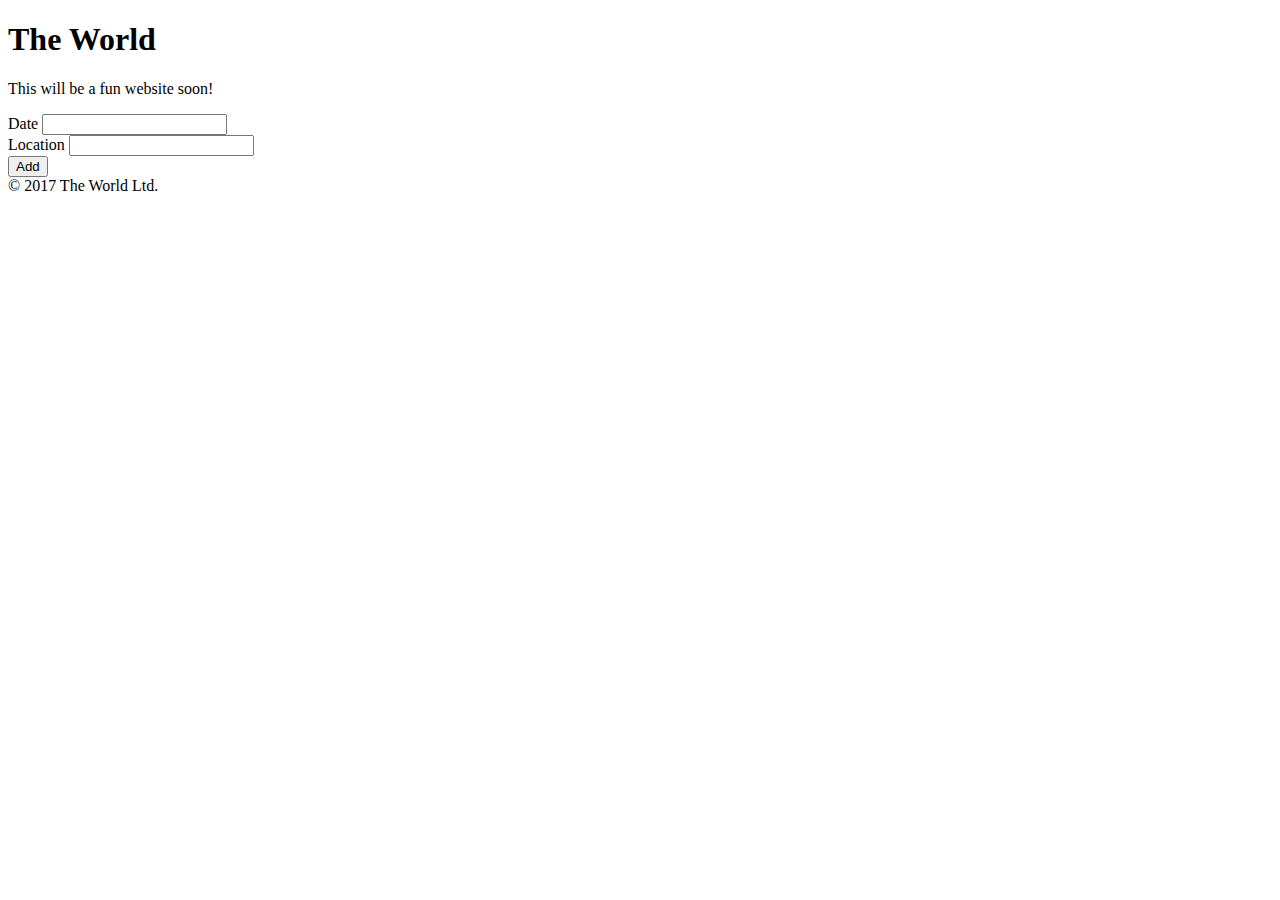
==== TheWorld/wwwroot/index.html @ d8021028 "Add the world solution and project" ====
﻿<!DOCTYPE html>
<html>
<head>
    <meta charset="utf-8" />
    <title>The World</title>
</head>
<body>
    <div>
        <h1>The World</h1>
        <p>This will be a fun website soon!</p>

        <form>
            <div>
                <label>Date</label>
                <input />
            </div>
            <div>
                <label>Location</label>
                <input />
            </div>
            <div><input type="submit" value="Add" /></div>
        </form>
    </div>
    <div>
        &copy; 2017 The World Ltd.
    </div>
</body>
</html>
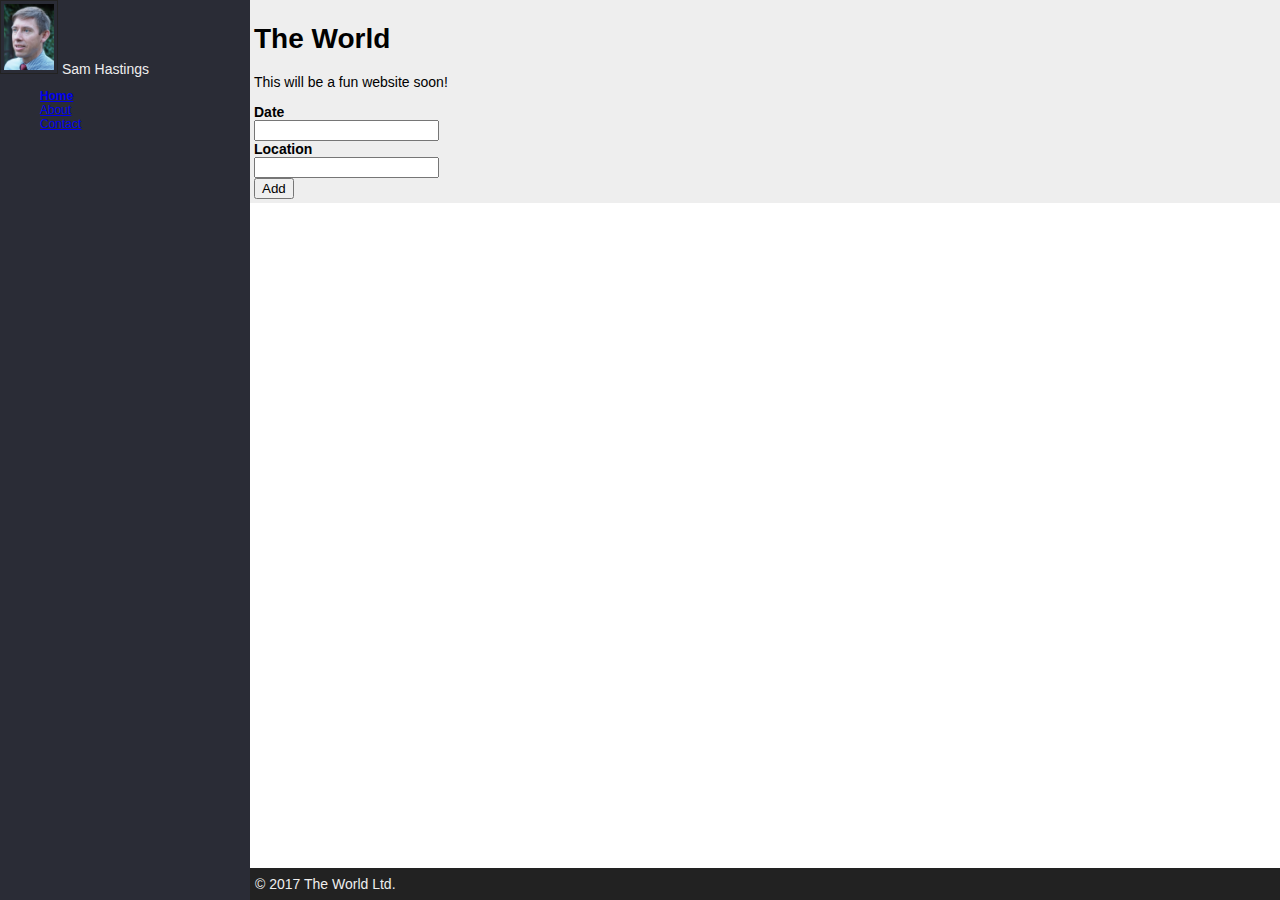
==== commit d8a381a6: "style the site" ====
--- a/TheWorld/wwwroot/index.html
+++ b/TheWorld/wwwroot/index.html
@@ -3,26 +3,38 @@
 <head>
     <meta charset="utf-8" />
     <title>The World</title>
+    <link rel="stylesheet" href="css/site.css" />
 </head>
 <body>
-    <div>
-        <h1>The World</h1>
-        <p>This will be a fun website soon!</p>
+    <div id="sidebar">
+        <img src="img/user1.jpg"  alt="headshot" class="headshot"/>
+        <span>Sam Hastings</span>
+        <ul class="menu">
+            <li class="active"><a href="#">Home</a></li>
+            <li><a href="#">About</a></li>
+            <li><a href="#">Contact</a></li>
+        </ul>
+    </div>
+    <div id="wrapper">
+        <div id="main">
+            <h1>The World</h1>
+            <p>This will be a fun website soon!</p>
 
-        <form>
-            <div>
-                <label>Date</label>
-                <input />
-            </div>
-            <div>
-                <label>Location</label>
-                <input />
-            </div>
-            <div><input type="submit" value="Add" /></div>
-        </form>
-    </div>
-    <div>
-        &copy; 2017 The World Ltd.
+            <form>
+                <div>
+                    <label>Date</label>
+                    <input />
+                </div>
+                <div>
+                    <label>Location</label>
+                    <input />
+                </div>
+                <div><input type="submit" value="Add" /></div>
+            </form>
+        </div>
+        <div id="footer">
+            &copy; 2017 The World Ltd.
+        </div>
     </div>
 </body>
 </html>--- a/TheWorld/wwwroot/css/site.css
+++ b/TheWorld/wwwroot/css/site.css
@@ -0,0 +1,66 @@
+﻿body {
+    font-family: sans-serif;
+    font-size: 14px;
+    margin: 0;
+}
+
+label {
+    font-weight: bold;
+    display: block;
+}
+
+input[type=text], input[type=password], textarea {
+    width: 150px;
+}
+
+input[type=submit] {
+    width: auto;
+}
+
+#main {
+    background-color: #eee;
+    padding: 4px;
+    margin: 0;
+}
+
+#footer {
+    background-color: #222;
+    color: #eee;
+    padding: 8px 5px;
+    position: fixed;
+    bottom: 0;
+    width: 100%;
+}
+
+.headshot {
+    max-width: 50px;
+    border: 1px solid #222;
+    padding: 3px;
+}
+
+.menu {
+    font-size: 12px;
+}
+
+.menu li {
+    list-style-type: none;
+}
+
+.menu li.active {
+    font-weight:bold;
+}
+
+#sidebar {
+    background: #2a2c36;
+    color: #eee;
+    position: fixed;
+    height: 100%;
+    width: 250px;
+    overflow: hidden;
+    left: 0;
+    margin: 0;
+}
+
+#wrapper {
+    margin: 0 0 0 250px;
+}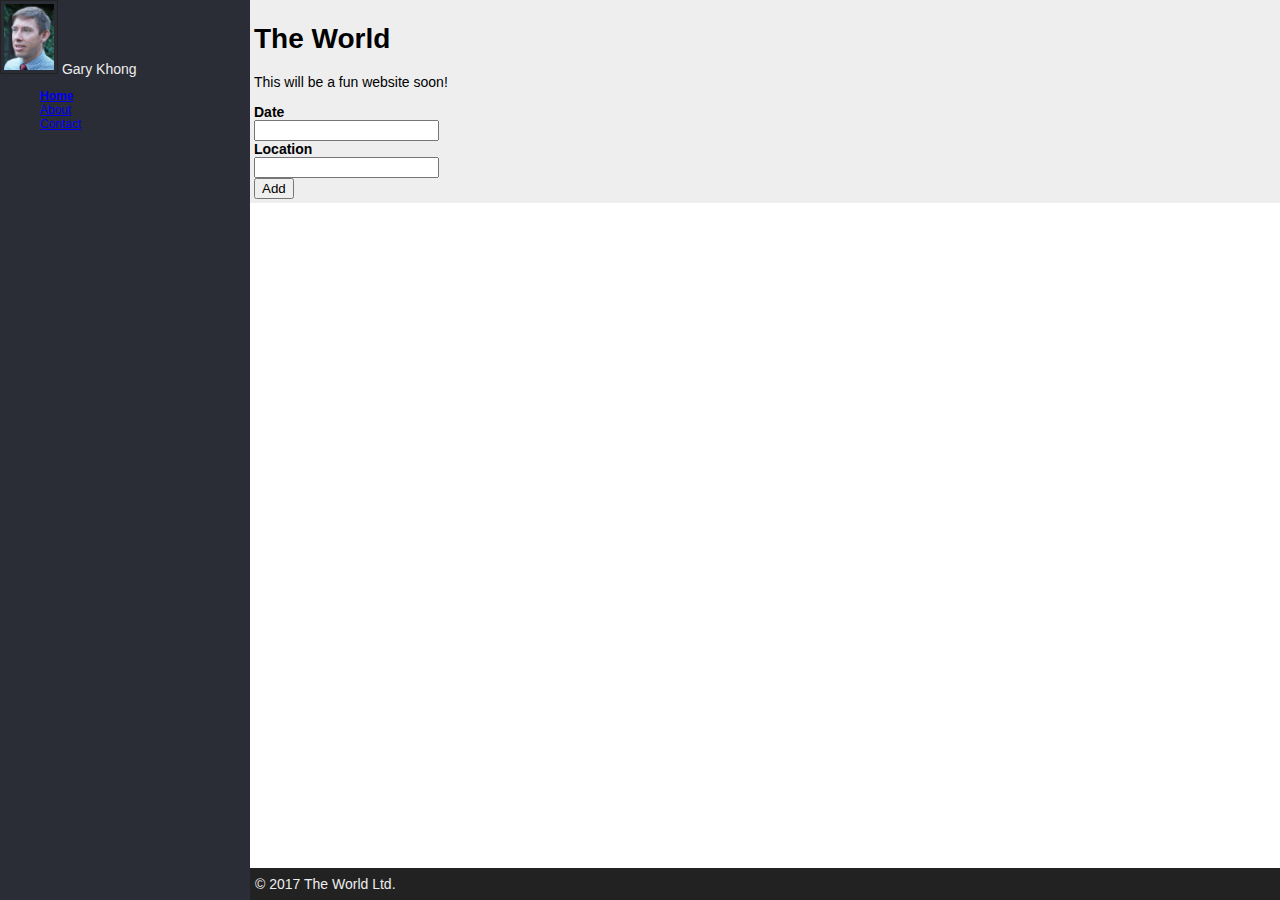
==== commit ab0f1c59: "with jquery to change the color of the background of the main element" ====
--- a/TheWorld/wwwroot/index.html
+++ b/TheWorld/wwwroot/index.html
@@ -8,7 +8,7 @@
 <body>
     <div id="sidebar">
         <img src="img/user1.jpg"  alt="headshot" class="headshot"/>
-        <span>Sam Hastings</span>
+        <span id="username">Sam Hastings</span>
         <ul class="menu">
             <li class="active"><a href="#">Home</a></li>
             <li><a href="#">About</a></li>
@@ -36,5 +36,8 @@
             &copy; 2017 The World Ltd.
         </div>
     </div>
+
+    <script type="text/javascript" src="lib/jquery/dist/jquery.min.js"></script>
+    <script type="text/javascript" src="js/site.js"></script>
 </body>
 </html>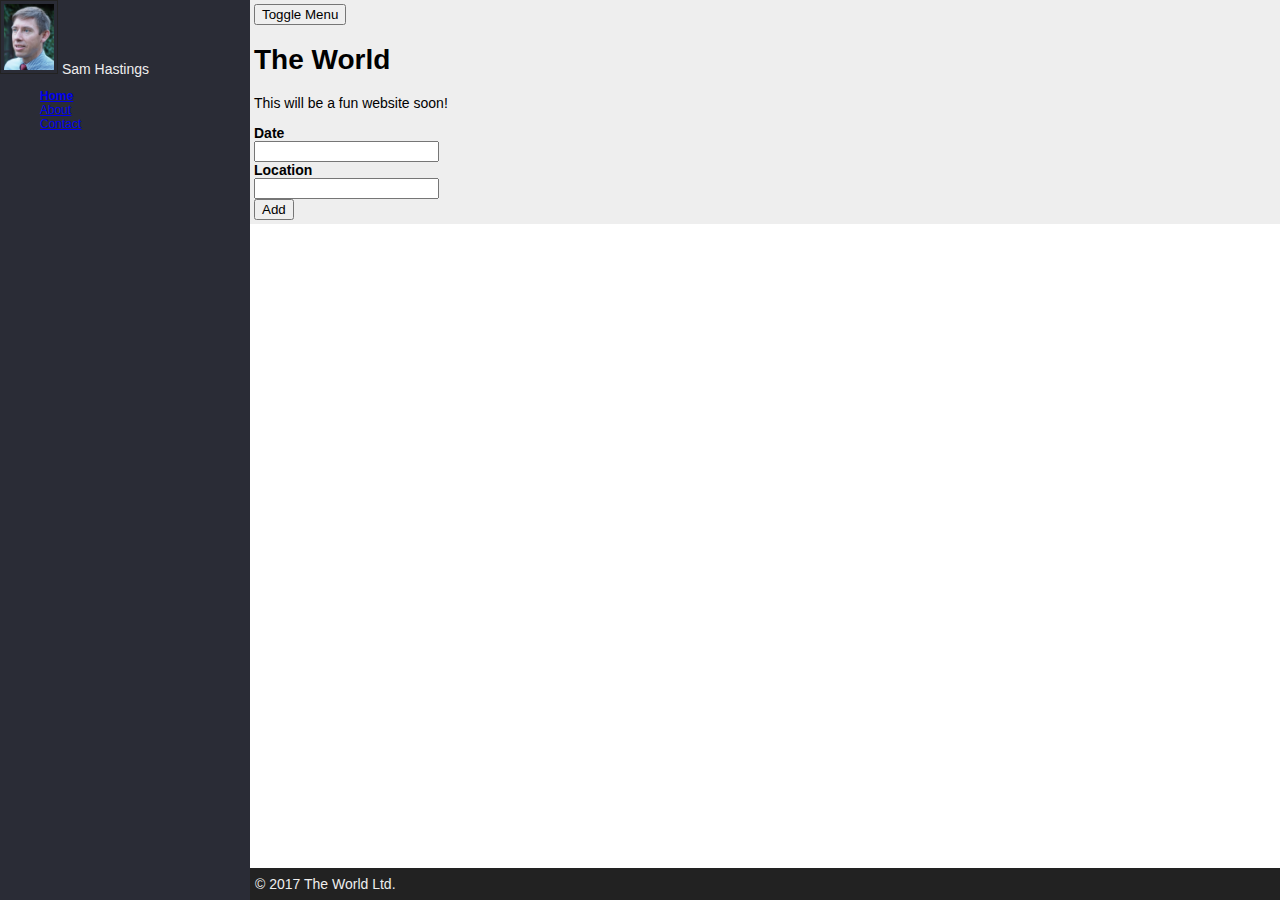
==== commit 4db336f6: "add toggle side bar functionality with jquery" ====
--- a/TheWorld/wwwroot/index.html
+++ b/TheWorld/wwwroot/index.html
@@ -17,6 +17,9 @@
     </div>
     <div id="wrapper">
         <div id="main">
+            <div>
+                <button id="sidebarToggle">Toggle Menu</button>
+            </div>
             <h1>The World</h1>
             <p>This will be a fun website soon!</p>
 
--- a/TheWorld/wwwroot/css/site.css
+++ b/TheWorld/wwwroot/css/site.css
@@ -59,8 +59,20 @@
     overflow: hidden;
     left: 0;
     margin: 0;
+    transition: left ease .25s;
 }
 
 #wrapper {
     margin: 0 0 0 250px;
+    transition: margin-left ease .25s;
+}
+
+#sidebar.hide-sidebar {
+    left: -250px;
+    transition: left ease .25s;
+}
+
+#wrapper.hide-sidebar {
+    margin-left: 0;
+    transition: margin-left ease .25s;
 }